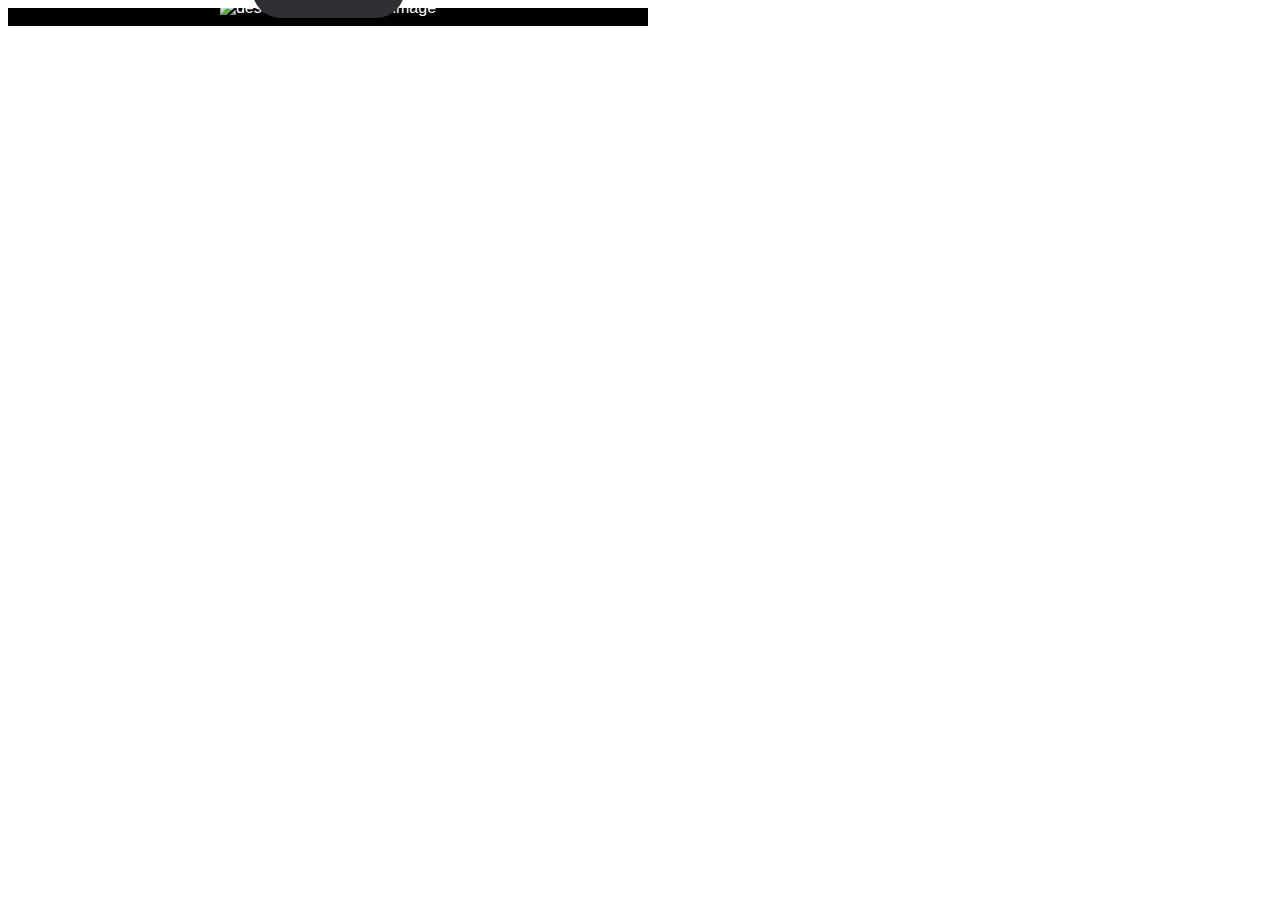
==== carousel - Copie.html @ 19ac62b5 "dfhgdf" ====
<!DOCTYPE html>
<html lang="en">
    <head>
        <!-- responsive -->
        <meta name="viewport" content="width=device-width, initial-scale=1.0" />
        <!-- links the styles to your page -->
        <link rel="stylesheet" href="carousel.css" />
        <!-- imports Material Symbols for the arrows (desktop version) -->
        <link
            rel="stylesheet"
            href="https://fonts.googleapis.com/css2?family=Material+Symbols+Outlined:opsz,wght,FILL,GRAD@20..48,100..700,0..1,-50..200"
        />
        <link rel="preconnect" href="https://fonts.googleapis.com" />
        <link rel="preconnect" href="https://fonts.gstatic.com" crossorigin />
        <!-- imports the Roboto font -->
        <link
            href="https://fonts.googleapis.com/css2?family=Roboto&display=swap"
            rel="stylesheet"
        />
    </head>
    <body>
        <!-- you can put multiple carousels in the same page -->
        <!-- to insert a carousel in your HTML page, copy and paste the
        whole carousel div, from line 25 to line 59 -->
        <div class="carousel">
            <div class="images-container">
                <!-- You can put the number of images you want -->
                <div class="image-container">
                    <img
                        src="https://www.anthropics.com/portraitpro/img/page-images/homepage/v22/what-can-it-do-2B.jpg"
                        alt="description of the first image"
                    />
                </div>
                <div class="image-container">
                    <img
                        src="https://i.pinimg.com/originals/39/e9/b3/39e9b39628e745a39f900dc14ee4d9a7.jpg"
                        alt="description of the second image"
                    />
                </div>
                <div class="image-container">
                    <img
                        src="https://apprendre-la-photographie.net/wp-content/uploads/2016/10/portrait-photo-noir-et-blanc-85mm-Jenny-Benjamin-Sommer.jpg"
                        alt="description of the third image"
                    />
                </div>
                <!-- <div class="image-container">
                    <img
                        src="images/image 4.png"
                        alt="description of the third image"
                    />
                </div> -->
                <!-- If you want to add more images, you just have to duplicate one the elements
                <div class="image-container"> with its content -->
            </div>
            <!-- contains the dots that indicate the position of the
            image you are currently seeing (touch screen version) -->
            <div class="dots-container"></div>
            <!-- contains the left and right arrows and the number of the
            image you are currently seeing (desktop version)-->
            <div class="arrows-container">
                <button class="material-symbols-outlined left-arrow arrow">
                    arrow_back
                </button>
                <span class="image-number-indicator"></span>
                <button class="material-symbols-outlined right-arrow arrow">
                    arrow_forward
                </button>
            </div>
        </div>
        <!-- imports the JavaScript file (copy this line at the
        end of your HTML page (just before "</body>")) -->
        <script src="carousel.js"></script>
    </body>
</html>
---- carousel.css ----
/* Material Icons */
.material-symbols-outlined {
    font-variation-settings: "FILL" 0, "wght" 400, "GRAD" 0, "opsz" 48;
}
.carousel {
    width: 50vw; /* adjust the width and height of the slider */
    position: relative;
}
.images-container {
    height: 100%;
    position: relative;
    scroll-snap-type: x mandatory;
    overflow: hidden;
    display: flex;
    flex-direction: row;
    scroll-behavior: smooth;
}
.carousel .image-container {
    flex-shrink: 0;
    width: 100%;
    height: 100%;
    background-color: black;
    scroll-snap-align: start;
}
.carousel img {
    max-width: 100%;
    max-height: 100%;
    width: auto;
    height: auto;
    position: relative;
    top: 50%;
    left: 50%;
    transform: translate(-50%, -50%);
    color: white; /* if your image doesn't exist, the alternative text will be white */
    font-family: sans-serif;
}
.dots-container,
.arrows-container {
    position: absolute;
    bottom: 8px;
    border-radius: 2534px;
    background: #303034;
    width: max-content;
    display: flex;
    flex-direction: row;
    gap: 8px;
    left: 0;
    right: 0;
    margin: auto;
    align-items: center;
}
.dots-container {
    display: flex;
    flex-direction: row;
    gap: 4px;
    padding: 8px;
}
.arrows-container .arrow {
    color: #acaaaf;
    transition: 0.3s;
    cursor: pointer;
    border: none;
    background: none;
}
.arrows-container {
    padding: 16px;
}
.image-number-indicator {
    font-family: Roboto, sans-serif;
    font-weight: 400;
    height: max-content;
    color: #acaaaf;
    font-size: 16px;
}

.dots-container div {
    width: 8px;
    height: 8px;
    background: #77767a;
    border-radius: 346px;
    transition: 0.3s;
}

.dots-container .selected {
    background: #acaaaf;
}
/* desktop version */
@media (hover: hover) {
    .dots-container {
        display: none;
    }
}
/* touch screen version */
@media (hover: none) {
    .arrows-container {
        display: none;
    }
    .images-container {
        overflow-x: auto;
    }
}
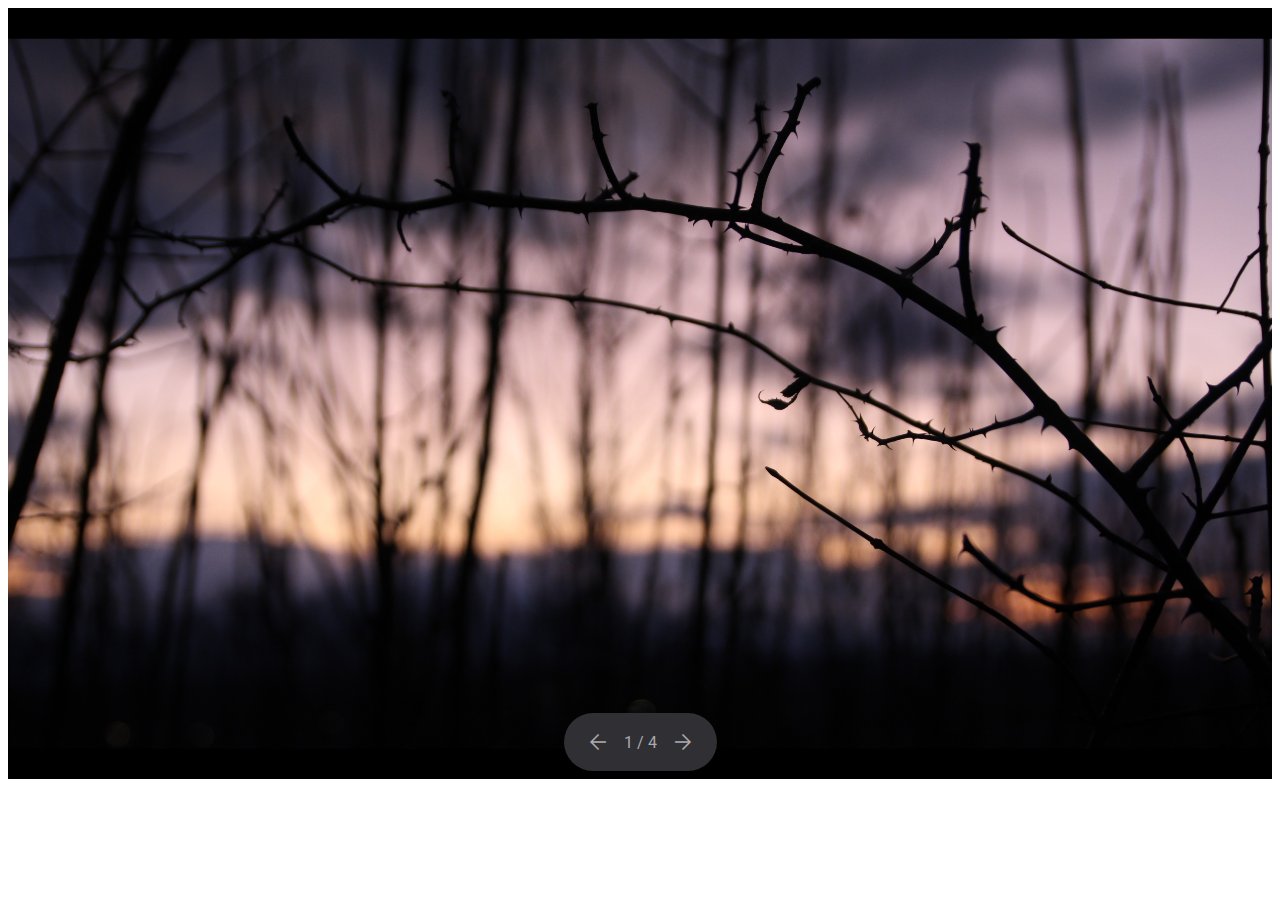
==== commit 754717fb: "full width" ====
--- a/carousel - Copie.html
+++ b/carousel - Copie.html
@@ -27,28 +27,28 @@
                 <!-- You can put the number of images you want -->
                 <div class="image-container">
                     <img
-                        src="https://www.anthropics.com/portraitpro/img/page-images/homepage/v22/what-can-it-do-2B.jpg"
+                        src="images/image 1.jpg"
                         alt="description of the first image"
                     />
                 </div>
                 <div class="image-container">
                     <img
-                        src="https://i.pinimg.com/originals/39/e9/b3/39e9b39628e745a39f900dc14ee4d9a7.jpg"
+                        src="images/image 2.jpg"
                         alt="description of the second image"
                     />
                 </div>
                 <div class="image-container">
                     <img
-                        src="https://apprendre-la-photographie.net/wp-content/uploads/2016/10/portrait-photo-noir-et-blanc-85mm-Jenny-Benjamin-Sommer.jpg"
+                        src="images/image 3.jpg"
                         alt="description of the third image"
                     />
                 </div>
-                <!-- <div class="image-container">
+                <div class="image-container">
                     <img
                         src="images/image 4.png"
                         alt="description of the third image"
                     />
-                </div> -->
+                </div>
                 <!-- If you want to add more images, you just have to duplicate one the elements
                 <div class="image-container"> with its content -->
             </div>
--- a/carousel.css
+++ b/carousel.css
@@ -3,7 +3,7 @@
     font-variation-settings: "FILL" 0, "wght" 400, "GRAD" 0, "opsz" 48;
 }
 .carousel {
-    width: 50vw; /* adjust the width and height of the slider */
+    width: 100%; /* adjust the width and height of the slider */
     position: relative;
 }
 .images-container {
